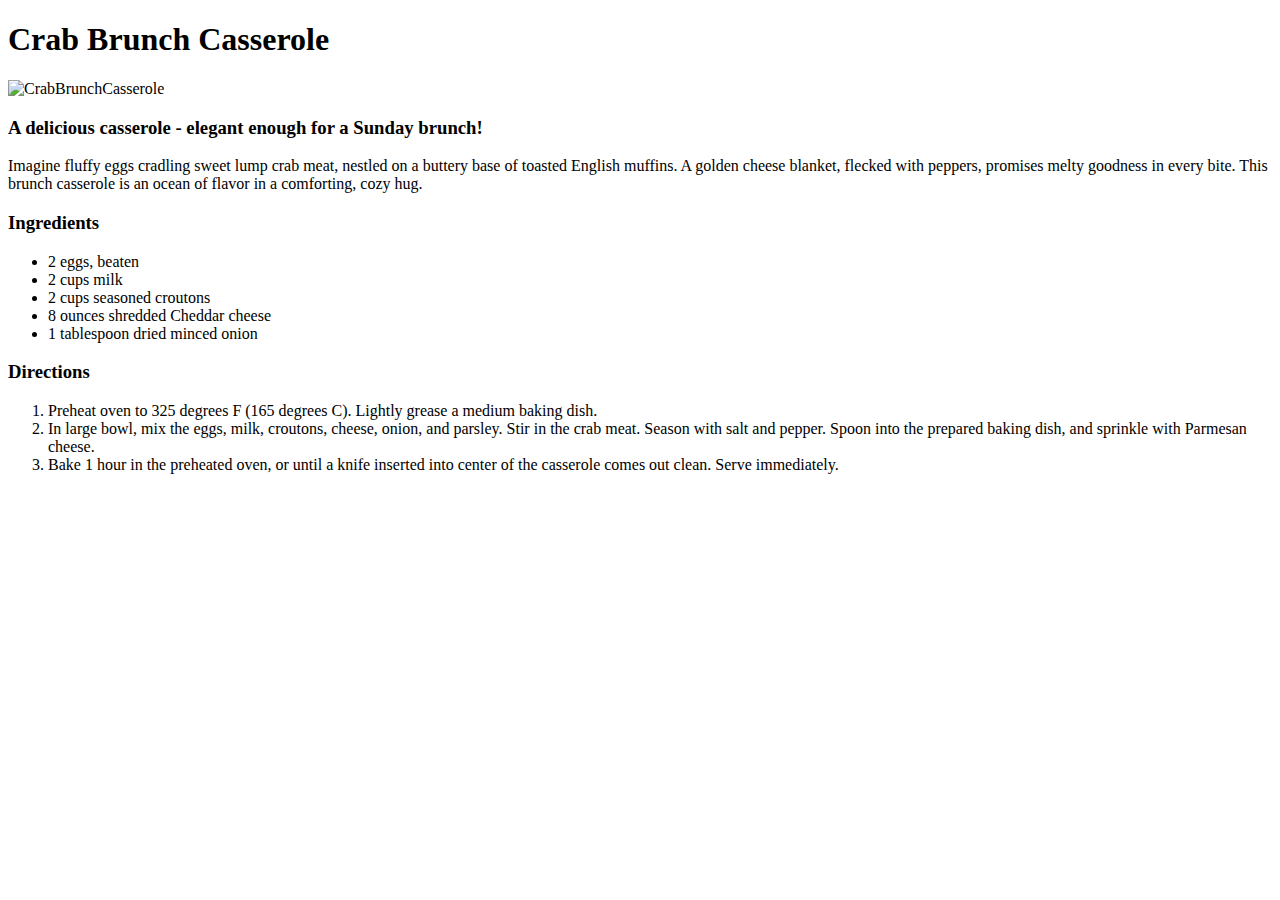
==== recipes/CrabBrunchCasserole.html @ 3842518b "add Crab Brunch Casserole page" ====
<!DOCTYPE html>
<html lang="en">
<head>
    <meta charset="UTF-8">
    <title>Crab Brunch Casserole</title>
</head>
<body>
    <h1>Crab Brunch Casserole</h1>
    <img src="https://www.allrecipes.com/thmb/BVzOjhxMNCLzDXuKLJNdtXuTIMo=/750x0/filters:no_upscale():max_bytes(150000):strip_icc():format(webp)/225353_CrabBrunchCasserole_MFS_24278-1-89c3acd2e69148e1990407fe0246e113.jpg" alt="CrabBrunchCasserole" length="200" width="200">
    <h3>A delicious casserole - elegant enough for a Sunday brunch!</h3>
    <p> Imagine fluffy eggs cradling sweet lump crab meat, nestled on a buttery base of toasted English muffins. A golden cheese blanket, flecked with peppers, promises melty goodness in every bite. This brunch casserole is an ocean of flavor in a comforting, cozy hug.</p>
    <h3>Ingredients</h3>
    <ul>
       <li>2 eggs, beaten</li>
       <li>2 cups milk</li>
       <li>2 cups seasoned croutons</li>
       <li>8 ounces shredded Cheddar cheese</li>
       <li>1 tablespoon dried minced onion</li>
    </ul>
    <h3>Directions</h3>
    <ol>
        <li>Preheat oven to 325 degrees F (165 degrees C). Lightly grease a medium baking dish.</li>
        <li>In large bowl, mix the eggs, milk, croutons, cheese, onion, and parsley. Stir in the crab meat. Season with salt and pepper. Spoon into the prepared baking dish, and sprinkle with Parmesan cheese.</li>
        <li>Bake 1 hour in the preheated oven, or until a knife inserted into center of the casserole comes out clean. Serve immediately.</li>
    </ol>
</body>
</html>
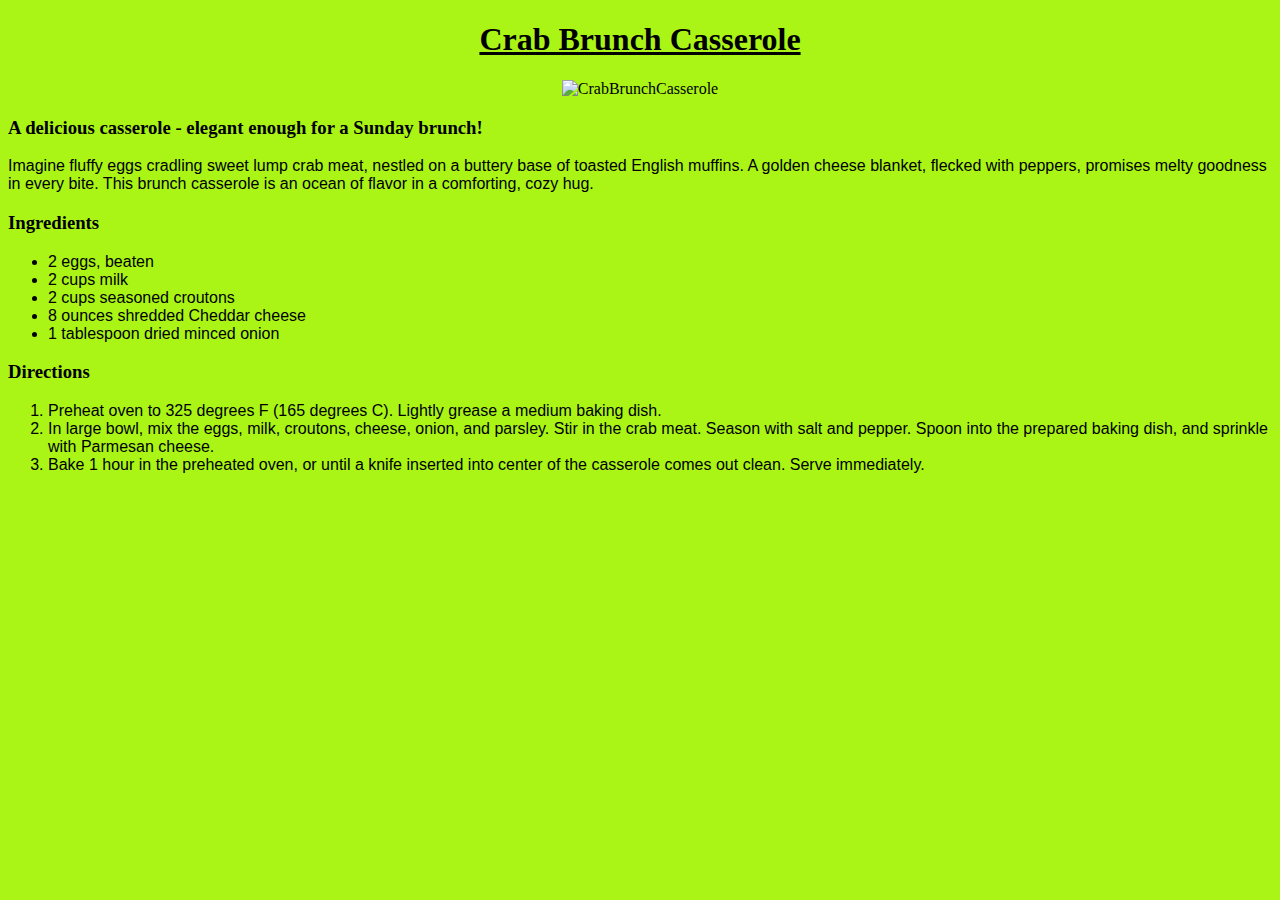
==== commit 87d51807: "Add style using CSS" ====
--- a/recipes/CrabBrunchCasserole.html
+++ b/recipes/CrabBrunchCasserole.html
@@ -1,12 +1,13 @@
 <!DOCTYPE html>
 <html lang="en">
 <head>
+    <link rel="stylesheet" href="../style.css">
     <meta charset="UTF-8">
     <title>Crab Brunch Casserole</title>
 </head>
 <body>
-    <h1>Crab Brunch Casserole</h1>
-    <img src="https://www.allrecipes.com/thmb/BVzOjhxMNCLzDXuKLJNdtXuTIMo=/750x0/filters:no_upscale():max_bytes(150000):strip_icc():format(webp)/225353_CrabBrunchCasserole_MFS_24278-1-89c3acd2e69148e1990407fe0246e113.jpg" alt="CrabBrunchCasserole" length="200" width="200">
+    <h1><u>Crab Brunch Casserole</u></h1>
+    <div><img src="https://www.allrecipes.com/thmb/BVzOjhxMNCLzDXuKLJNdtXuTIMo=/750x0/filters:no_upscale():max_bytes(150000):strip_icc():format(webp)/225353_CrabBrunchCasserole_MFS_24278-1-89c3acd2e69148e1990407fe0246e113.jpg" alt="CrabBrunchCasserole" length="200" width="200"></div>
     <h3>A delicious casserole - elegant enough for a Sunday brunch!</h3>
     <p> Imagine fluffy eggs cradling sweet lump crab meat, nestled on a buttery base of toasted English muffins. A golden cheese blanket, flecked with peppers, promises melty goodness in every bite. This brunch casserole is an ocean of flavor in a comforting, cozy hug.</p>
     <h3>Ingredients</h3>
--- a/style.css
+++ b/style.css
@@ -0,0 +1,18 @@
+h1{
+    text-align: center;
+}
+body{
+    background-color: rgb(170, 245, 22);
+}
+div{
+    text-align: center;
+}
+p{
+    font-family: Verdana, Tahoma, sans-serif;
+}
+li{
+    font-family: Verdana, Tahoma, sans-serif;
+}
+h3{
+    font-family: 'Times New Roman', Times, serif;
+}